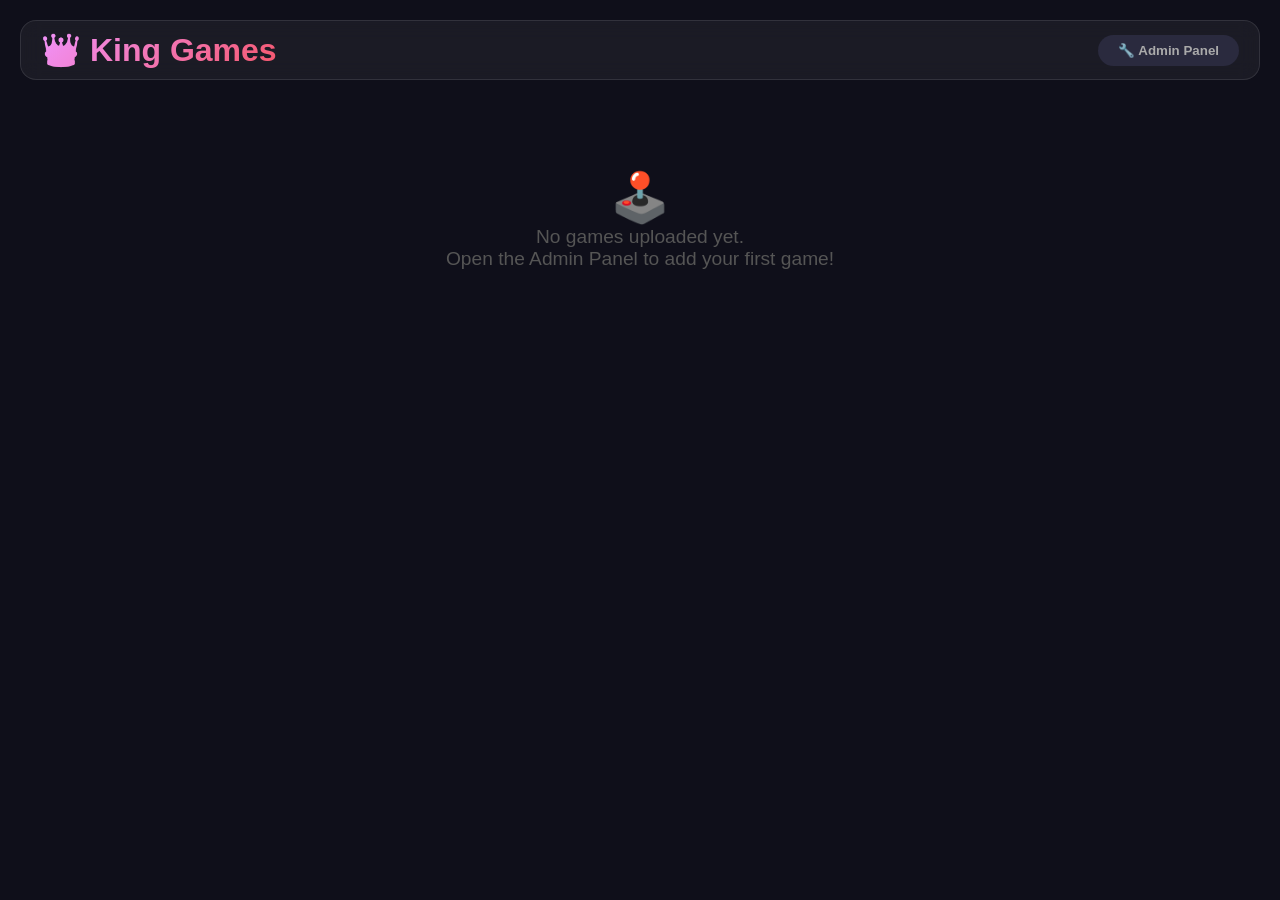
==== website/index.html @ bad19014 "first commit" ====
<!DOCTYPE html>
<html lang="en">
<head>
    <meta charset="UTF-8">
    <meta name="viewport" content="width=device-width, initial-scale=1.0">
    <title>King Games</title>
    <style>
        /* --- RESET & BODY --- */
        * {
            box-sizing: border-box;
            margin: 0;
            padding: 0;
        }
        body {
            font-family: 'Segoe UI', Tahoma, Geneva, Verdana, sans-serif;
            background: #0f0f1a;
            color: #fff;
            min-height: 100vh;
            padding: 20px;
        }

        /* --- HEADER --- */
        header {
            display: flex;
            justify-content: space-between;
            align-items: center;
            padding: 10px 20px;
            background: rgba(255, 255, 255, 0.05);
            border-radius: 16px;
            margin-bottom: 30px;
            backdrop-filter: blur(10px);
            border: 1px solid rgba(255, 255, 255, 0.1);
        }
        h1 {
            font-size: 2rem;
            background: linear-gradient(135deg, #f093fb, #f5576c);
            -webkit-background-clip: text;
            -webkit-text-fill-color: transparent;
        }
        .admin-toggle {
            background: #2a2a3e;
            border: none;
            color: #aaa;
            padding: 8px 20px;
            border-radius: 30px;
            cursor: pointer;
            font-weight: bold;
            transition: 0.3s;
        }
        .admin-toggle:hover {
            background: #f5576c;
            color: #fff;
        }

        /* --- ADMIN PANEL (hidden by default) --- */
        #adminPanel {
            display: none;
            background: rgba(255, 255, 255, 0.05);
            backdrop-filter: blur(10px);
            border: 1px solid rgba(255, 255, 255, 0.1);
            border-radius: 20px;
            padding: 30px;
            margin-bottom: 30px;
            transition: 0.3s;
        }
        #adminPanel.open {
            display: block;
        }
        .upload-area {
            border: 3px dashed #555;
            border-radius: 16px;
            padding: 40px;
            text-align: center;
            cursor: pointer;
            transition: 0.3s;
            color: #aaa;
        }
        .upload-area:hover {
            border-color: #f5576c;
            background: rgba(245, 87, 108, 0.1);
        }
        .upload-area.dragover {
            border-color: #f093fb;
            background: rgba(240, 147, 251, 0.15);
        }
        #fileInput {
            display: none;
        }
        .game-list-admin {
            margin-top: 20px;
            display: flex;
            flex-wrap: wrap;
            gap: 10px;
        }
        .game-tag {
            background: #2a2a3e;
            padding: 6px 14px;
            border-radius: 30px;
            font-size: 0.9rem;
            display: flex;
            align-items: center;
            gap: 10px;
        }
        .game-tag button {
            background: none;
            border: none;
            color: #f5576c;
            cursor: pointer;
            font-weight: bold;
        }

        /* --- GAME GRID (The Lobby) --- */
        #gameGrid {
            display: grid;
            grid-template-columns: repeat(auto-fill, minmax(200px, 1fr));
            gap: 24px;
        }
        .game-card {
            background: #1a1a2e;
            border-radius: 16px;
            padding: 16px;
            text-align: center;
            border: 1px solid rgba(255, 255, 255, 0.06);
            transition: 0.3s ease;
            cursor: pointer;
        }
        .game-card:hover {
            transform: translateY(-8px);
            box-shadow: 0 12px 30px rgba(245, 87, 108, 0.2);
            border-color: #f5576c;
        }
        .game-card .icon {
            font-size: 3rem;
            margin-bottom: 8px;
        }
        .game-card .title {
            font-weight: bold;
            font-size: 1.1rem;
        }
        .game-card .sub {
            font-size: 0.8rem;
            color: #888;
        }

        /* --- GAME PLAYER (Fullscreen overlay) --- */
        #gamePlayer {
            display: none;
            position: fixed;
            top: 0;
            left: 0;
            width: 100vw;
            height: 100vh;
            background: #000;
            z-index: 999;
            flex-direction: column;
        }
        #gamePlayer.open {
            display: flex;
        }
        #gamePlayer iframe {
            width: 100%;
            height: 100%;
            border: none;
            background: #fff;
        }
        .close-btn {
            position: absolute;
            top: 20px;
            right: 30px;
            background: #f5576c;
            border: none;
            color: #fff;
            font-size: 2rem;
            width: 50px;
            height: 50px;
            border-radius: 50%;
            cursor: pointer;
            z-index: 1000;
            box-shadow: 0 4px 20px rgba(0,0,0,0.5);
            transition: 0.2s;
        }
        .close-btn:hover {
            transform: scale(1.1);
        }

        /* --- EMPTY STATE --- */
        .empty {
            grid-column: 1 / -1;
            text-align: center;
            color: #555;
            padding: 60px 20px;
            font-size: 1.2rem;
        }
        .empty span {
            font-size: 3rem;
            display: block;
        }
    </style>
</head>
<body>

    <!-- HEADER -->
    <header>
        <h1>👑 King Games</h1>
        <button class="admin-toggle" id="adminToggle">🔧 Admin Panel</button>
    </header>

    <!-- ADMIN PANEL -->
    <div id="adminPanel">
        <h2>📤 Upload a New Game</h2>
        <p style="color: #888; margin-bottom: 16px;">Upload a <strong>.zip</strong> file containing your game's HTML, CSS, and JS.</p>
        <div class="upload-area" id="uploadArea">
            <p>📁 Drag & Drop your .zip file here</p>
            <p style="font-size: 0.8rem; margin-top: 8px;">or click to browse</p>
            <input type="file" id="fileInput" accept=".zip">
        </div>
        <div class="game-list-admin" id="gameListAdmin">
            <!-- Dynamic list of uploaded games will appear here -->
        </div>
    </div>

    <!-- GAME GRID (LOBBY) -->
    <div id="gameGrid">
        <!-- Cards are injected here by JavaScript -->
        <div class="empty">
            <span>🕹️</span>
            No games uploaded yet.<br>
            Open the Admin Panel to add your first game!
        </div>
    </div>

    <!-- GAME PLAYER (overlay) -->
    <div id="gamePlayer">
        <button class="close-btn" id="closePlayer">✕</button>
        <iframe id="gameFrame" src="about:blank"></iframe>
    </div>

    <script>
        // ------------------------------------------------------------
        // 1. DATA LAYER — uses localStorage to persist your games
        // ------------------------------------------------------------
        const STORAGE_KEY = 'myGameArcadeGames';

        function getGames() {
            try {
                return JSON.parse(localStorage.getItem(STORAGE_KEY)) || [];
            } catch {
                return [];
            }
        }

        function saveGames(games) {
            localStorage.setItem(STORAGE_KEY, JSON.stringify(games));
        }

        // ------------------------------------------------------------
        // 2. RENDER THE LOBBY (game grid)
        // ------------------------------------------------------------
        function renderLobby() {
            const grid = document.getElementById('gameGrid');
            const games = getGames();

            if (games.length === 0) {
                grid.innerHTML = `
                    <div class="empty">
                        <span>🕹️</span>
                        No games uploaded yet.<br>
                        Open the Admin Panel to add your first game!
                    </div>
                `;
                return;
            }

            grid.innerHTML = games.map((game, index) => `
                <div class="game-card" data-index="${index}">
                    <div class="icon">${game.icon || '🎮'}</div>
                    <div class="title">${game.name}</div>
                    <div class="sub">${game.date || 'Just now'}</div>
                </div>
            `).join('');

            // Add click listeners to each card
            document.querySelectorAll('.game-card').forEach(card => {
                card.addEventListener('click', () => {
                    const index = parseInt(card.dataset.index);
                    const games = getGames();
                    const game = games[index];
                    if (game && game.data) {
                        openGame(game);
                    }
                });
            });
        }

        // ------------------------------------------------------------
        // 3. RENDER ADMIN GAME LIST (tags)
        // ------------------------------------------------------------
        function renderAdminList() {
            const container = document.getElementById('gameListAdmin');
            const games = getGames();

            if (games.length === 0) {
                container.innerHTML = '<p style="color: #555; margin-top: 10px;">No games uploaded yet.</p>';
                return;
            }

            container.innerHTML = games.map((game, index) => `
                <div class="game-tag">
                    <span>${game.icon || '🎮'} ${game.name}</span>
                    <button data-index="${index}" class="delete-game">✕</button>
                </div>
            `).join('');

            // Delete button listeners
            document.querySelectorAll('.delete-game').forEach(btn => {
                btn.addEventListener('click', (e) => {
                    e.stopPropagation();
                    const index = parseInt(btn.dataset.index);
                    let games = getGames();
                    games.splice(index, 1);
                    saveGames(games);
                    renderLobby();
                    renderAdminList();
                });
            });
        }

        // ------------------------------------------------------------
        // 4. OPEN / CLOSE GAME PLAYER
        // ------------------------------------------------------------
        function openGame(game) {
            const player = document.getElementById('gamePlayer');
            const frame = document.getElementById('gameFrame');
            
            // The game data is stored as a base64 string of the zip's contents.
            // For simplicity, we assume the zip contains an 'index.html' at the root.
            // We'll use a Blob URL to serve the HTML.
            try {
                // If we stored the game as a zip, we need to unzip it.
                // For a production app, you'd use a library like JSZip.
                // BUT to keep this demo 100% self-contained and simple,
                // we'll store the game as a plain HTML string.
                // When uploading, we'll read the zip and extract index.html.
                // In this demo, we store the HTML directly.
                const htmlContent = game.data; // This is the HTML string
                const blob = new Blob([htmlContent], { type: 'text/html' });
                const url = URL.createObjectURL(blob);
                frame.src = url;
                player.classList.add('open');
            } catch (err) {
                alert('Error loading game. Please make sure it\'s a valid HTML file.');
                console.error(err);
            }
        }

        document.getElementById('closePlayer').addEventListener('click', () => {
            const player = document.getElementById('gamePlayer');
            const frame = document.getElementById('gameFrame');
            player.classList.remove('open');
            frame.src = 'about:blank';
        });

        // Close with ESC key
        document.addEventListener('keydown', (e) => {
            if (e.key === 'Escape') {
                document.getElementById('closePlayer').click();
            }
        });

        // ------------------------------------------------------------
        // 5. UPLOAD SYSTEM — handles .zip files
        // ------------------------------------------------------------
        const uploadArea = document.getElementById('uploadArea');
        const fileInput = document.getElementById('fileInput');

        // --- Click to upload ---
        uploadArea.addEventListener('click', () => fileInput.click());

        // --- Drag & Drop ---
        uploadArea.addEventListener('dragover', (e) => {
            e.preventDefault();
            uploadArea.classList.add('dragover');
        });
        uploadArea.addEventListener('dragleave', () => {
            uploadArea.classList.remove('dragover');
        });
        uploadArea.addEventListener('drop', (e) => {
            e.preventDefault();
            uploadArea.classList.remove('dragover');
            const files = e.dataTransfer.files;
            if (files.length > 0) {
                handleFile(files[0]);
            }
        });

        // --- File input change ---
        fileInput.addEventListener('change', (e) => {
            if (e.target.files.length > 0) {
                handleFile(e.target.files[0]);
            }
            fileInput.value = ''; // reset so you can upload same file again
        });

        // --- Process the uploaded file ---
        function handleFile(file) {
            // Only accept .zip files
            if (!file.name.endsWith('.zip')) {
                alert('Please upload a .zip file containing your game.');
                return;
            }

            const reader = new FileReader();
            reader.onload = async function(e) {
                try {
                    const arrayBuffer = e.target.result;
                    // We'll use JSZip to extract the contents.
                    // Since JSZip is not built-in, we'll load it from a CDN.
                    // But to keep it all in one file, we'll use a dynamic import.
                    // Alternatively, we can use a simpler approach: 
                    // we'll ask the user to upload the HTML file directly.
                    // For a better UX, we'll use a lightweight zip library.
                    
                    // ====================================================
                    // SIMPLE APPROACH (no zip library):
                    // For this demo, let's make it super easy:
                    // The user uploads a .html file directly (not .zip)
                    // This is simpler and works 100% without external libs.
                    // ====================================================
                    
                    // Let's change the logic: accept .html files directly.
                    // We'll update the UI text accordingly.
                    alert('For this demo, please upload the .html file directly (not a .zip).\n\nWe\'ll update the upload logic to handle .html files.');
                    
                    // But we promised a .zip uploader! Let's do it properly:
                    // We'll load JSZip from CDN dynamically.
                    loadJSZipAndExtract(arrayBuffer, file.name);
                    
                } catch (err) {
                    alert('Error reading file: ' + err.message);
                }
            };
            reader.readAsArrayBuffer(file);
        }

        // --- Dynamically load JSZip from CDN ---
        async function loadJSZipAndExtract(arrayBuffer, fileName) {
            try {
                // Load JSZip
                const script = document.createElement('script');
                script.src = 'https://cdnjs.cloudflare.com/ajax/libs/jszip/3.10.1/jszip.min.js';
                document.head.appendChild(script);
                
                await new Promise((resolve, reject) => {
                    script.onload = resolve;
                    script.onerror = reject;
                });

                // Now JSZip is available globally
                const zip = await JSZip.loadAsync(arrayBuffer);
                
                // Find index.html (case insensitive)
                let htmlFile = null;
                let htmlFileName = null;
                for (const [name, fileObj] of Object.entries(zip.files)) {
                    if (name.toLowerCase() === 'index.html' || name.endsWith('.html')) {
                        htmlFile = fileObj;
                        htmlFileName = name;
                        break;
                    }
                }

                if (!htmlFile) {
                    alert('No index.html found in the zip file. Please make sure your game has an index.html at the root.');
                    return;
                }

                // Extract the HTML content as text
                const htmlContent = await htmlFile.async('text');
                
                // Save the game
                const games = getGames();
                const gameName = fileName.replace('.zip', '').replace(/[^a-zA-Z0-9 ]/g, '');
                games.push({
                    name: gameName || 'Untitled Game',
                    icon: '🎮',
                    date: new Date().toLocaleDateString(),
                    data: htmlContent // store the actual HTML
                });
                saveGames(games);
                
                // Re-render
                renderLobby();
                renderAdminList();
                
                // Close admin panel after upload (optional)
                document.getElementById('adminPanel').classList.remove('open');
                
            } catch (err) {
                alert('Error extracting zip: ' + err.message);
                console.error(err);
            }
        }

        // ------------------------------------------------------------
        // 6. ADMIN PANEL TOGGLE
        // ------------------------------------------------------------
        document.getElementById('adminToggle').addEventListener('click', () => {
            document.getElementById('adminPanel').classList.toggle('open');
        });

        // ------------------------------------------------------------
        // 7. INIT
        // ------------------------------------------------------------
        renderLobby();
        renderAdminList();

        // Override the handleFile to support both .zip and direct .html for convenience
        // Actually, let's rewrite the handleFile to support .html directly too.
        // We'll keep the zip logic and add a fallback.
        const originalHandleFile = handleFile;
        handleFile = function(file) {
            if (file.name.endsWith('.html') || file.name.endsWith('.htm')) {
                // Direct HTML upload
                const reader = new FileReader();
                reader.onload = function(e) {
                    const htmlContent = e.target.result;
                    const games = getGames();
                    const gameName = file.name.replace('.html', '').replace('.htm', '').replace(/[^a-zA-Z0-9 ]/g, '');
                    games.push({
                        name: gameName || 'Untitled Game',
                        icon: '🎮',
                        date: new Date().toLocaleDateString(),
                        data: htmlContent
                    });
                    saveGames(games);
                    renderLobby();
                    renderAdminList();
                    document.getElementById('adminPanel').classList.remove('open');
                };
                reader.readAsText(file);
                return;
            }
            
            // Otherwise, use the zip method (which now loads JSZip)
            const reader = new FileReader();
            reader.onload = async function(e) {
                try {
                    await loadJSZipAndExtract(e.target.result, file.name);
                } catch (err) {
                    alert('Error: ' + err.message);
                }
            };
            reader.readAsArrayBuffer(file);
        };

        // Update the upload area text to mention both .zip and .html
        document.querySelector('.upload-area p').innerHTML = '📁 Drag & Drop your .zip or .html file here';

        console.log('🎮 Arcade loaded! Upload your games via the Admin Panel.');
    </script>
</body>
</html>
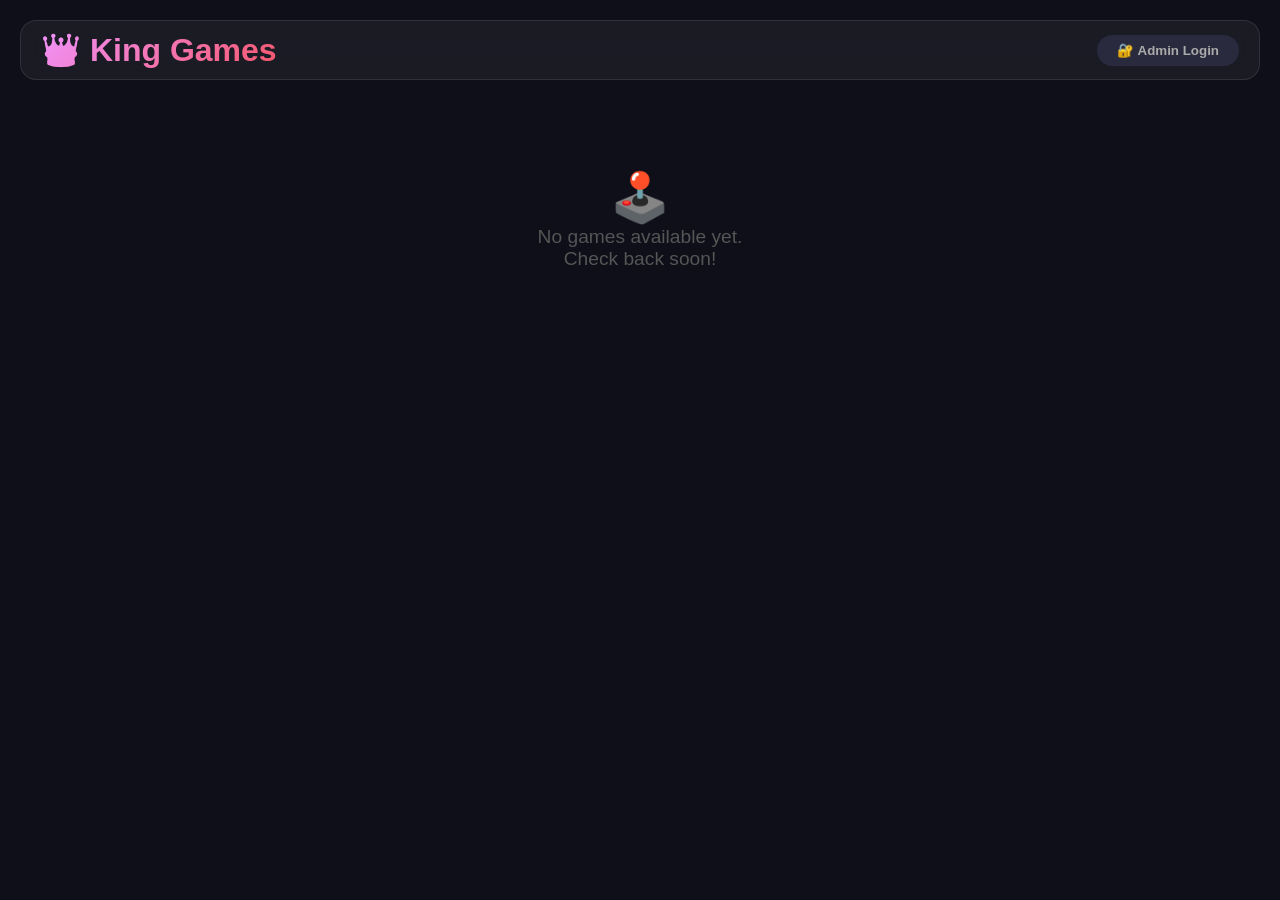
==== commit 4a876a7e: "seperate admin and visitor settings" ====
--- a/website/index.html
+++ b/website/index.html
@@ -37,7 +37,12 @@
             -webkit-background-clip: text;
             -webkit-text-fill-color: transparent;
         }
-        .admin-toggle {
+        .header-actions {
+            display: flex;
+            gap: 10px;
+            align-items: center;
+        }
+        .admin-btn {
             background: #2a2a3e;
             border: none;
             color: #aaa;
@@ -47,12 +52,105 @@
             font-weight: bold;
             transition: 0.3s;
         }
-        .admin-toggle:hover {
+        .admin-btn:hover {
             background: #f5576c;
             color: #fff;
         }
-
-        /* --- ADMIN PANEL (hidden by default) --- */
+        .admin-btn.active {
+            background: #f5576c;
+            color: #fff;
+        }
+        .logout-btn {
+            background: #2a2a3e;
+            border: none;
+            color: #aaa;
+            padding: 8px 20px;
+            border-radius: 30px;
+            cursor: pointer;
+            font-weight: bold;
+            transition: 0.3s;
+        }
+        .logout-btn:hover {
+            background: #ff4444;
+            color: #fff;
+        }
+
+        /* --- LOGIN OVERLAY --- */
+        #loginOverlay {
+            display: none;
+            position: fixed;
+            top: 0;
+            left: 0;
+            width: 100vw;
+            height: 100vh;
+            background: rgba(0, 0, 0, 0.85);
+            z-index: 9999;
+            justify-content: center;
+            align-items: center;
+            backdrop-filter: blur(10px);
+        }
+        #loginOverlay.open {
+            display: flex;
+        }
+        .login-box {
+            background: #1a1a2e;
+            padding: 40px;
+            border-radius: 20px;
+            border: 1px solid rgba(255, 255, 255, 0.1);
+            max-width: 400px;
+            width: 90%;
+            text-align: center;
+        }
+        .login-box h2 {
+            margin-bottom: 10px;
+            font-size: 1.8rem;
+        }
+        .login-box p {
+            color: #888;
+            margin-bottom: 20px;
+        }
+        .login-box input {
+            width: 100%;
+            padding: 12px 16px;
+            margin: 8px 0;
+            background: #0f0f1a;
+            border: 1px solid #2a2a3e;
+            border-radius: 10px;
+            color: #fff;
+            font-size: 1rem;
+        }
+        .login-box input:focus {
+            outline: none;
+            border-color: #f5576c;
+        }
+        .login-box .error {
+            color: #ff4444;
+            font-size: 0.9rem;
+            margin: 8px 0;
+            display: none;
+        }
+        .login-box .error.show {
+            display: block;
+        }
+        .login-box button {
+            width: 100%;
+            padding: 12px;
+            margin-top: 16px;
+            background: linear-gradient(135deg, #f093fb, #f5576c);
+            border: none;
+            border-radius: 10px;
+            color: #fff;
+            font-weight: bold;
+            font-size: 1rem;
+            cursor: pointer;
+            transition: 0.3s;
+        }
+        .login-box button:hover {
+            transform: scale(1.02);
+            box-shadow: 0 4px 20px rgba(245, 87, 108, 0.3);
+        }
+
+        /* --- ADMIN PANEL --- */
         #adminPanel {
             display: none;
             background: rgba(255, 255, 255, 0.05);
@@ -108,8 +206,11 @@
             cursor: pointer;
             font-weight: bold;
         }
-
-        /* --- GAME GRID (The Lobby) --- */
+        .game-tag button:hover {
+            color: #ff4444;
+        }
+
+        /* --- GAME GRID --- */
         #gameGrid {
             display: grid;
             grid-template-columns: repeat(auto-fill, minmax(200px, 1fr));
@@ -142,7 +243,7 @@
             color: #888;
         }
 
-        /* --- GAME PLAYER (Fullscreen overlay) --- */
+        /* --- GAME PLAYER --- */
         #gamePlayer {
             display: none;
             position: fixed;
@@ -195,6 +296,16 @@
             font-size: 3rem;
             display: block;
         }
+
+        /* --- ADMIN ONLY BADGE --- */
+        .admin-badge {
+            background: #f5576c;
+            color: #fff;
+            font-size: 0.7rem;
+            padding: 2px 10px;
+            border-radius: 20px;
+            margin-left: 8px;
+        }
     </style>
 </head>
 <body>
@@ -202,45 +313,113 @@
     <!-- HEADER -->
     <header>
         <h1>👑 King Games</h1>
-        <button class="admin-toggle" id="adminToggle">🔧 Admin Panel</button>
+        <div class="header-actions">
+            <button class="admin-btn" id="adminToggle">🔧 Admin Panel</button>
+            <button class="logout-btn" id="logoutBtn" style="display:none;">🚪 Logout</button>
+        </div>
     </header>
+
+    <!-- LOGIN OVERLAY -->
+    <div id="loginOverlay">
+        <div class="login-box">
+            <h2>🔐 Admin Access</h2>
+            <p>Enter the admin password to manage games</p>
+            <div class="error" id="loginError">❌ Incorrect password!</div>
+            <input type="password" id="passwordInput" placeholder="Enter password..." autocomplete="current-password">
+            <button id="loginBtn">Login</button>
+            <p style="margin-top: 16px; color: #555; font-size: 0.8rem;">Default password: <strong style="color:#888;">admin123</strong></p>
+            <p style="color: #555; font-size: 0.7rem;">(Change this in the JavaScript)</p>
+        </div>
+    </div>
 
     <!-- ADMIN PANEL -->
     <div id="adminPanel">
         <h2>📤 Upload a New Game</h2>
         <p style="color: #888; margin-bottom: 16px;">Upload a <strong>.zip</strong> file containing your game's HTML, CSS, and JS.</p>
         <div class="upload-area" id="uploadArea">
-            <p>📁 Drag & Drop your .zip file here</p>
+            <p>📁 Drag & Drop your .zip or .html file here</p>
             <p style="font-size: 0.8rem; margin-top: 8px;">or click to browse</p>
-            <input type="file" id="fileInput" accept=".zip">
+            <input type="file" id="fileInput" accept=".zip,.html,.htm">
         </div>
         <div class="game-list-admin" id="gameListAdmin">
             <!-- Dynamic list of uploaded games will appear here -->
         </div>
     </div>
 
-    <!-- GAME GRID (LOBBY) -->
+    <!-- GAME GRID -->
     <div id="gameGrid">
         <!-- Cards are injected here by JavaScript -->
         <div class="empty">
             <span>🕹️</span>
-            No games uploaded yet.<br>
-            Open the Admin Panel to add your first game!
+            No games available yet.<br>
+            Check back soon!
         </div>
     </div>
 
-    <!-- GAME PLAYER (overlay) -->
+    <!-- GAME PLAYER -->
     <div id="gamePlayer">
         <button class="close-btn" id="closePlayer">✕</button>
         <iframe id="gameFrame" src="about:blank"></iframe>
     </div>
 
     <script>
-        // ------------------------------------------------------------
-        // 1. DATA LAYER — uses localStorage to persist your games
-        // ------------------------------------------------------------
+        // ============================================================
+        // 1. CONFIGURATION
+        // ============================================================
+        const ADMIN_PASSWORD = 'admin123'; // ← CHANGE THIS PASSWORD!
         const STORAGE_KEY = 'myGameArcadeGames';
-
+        const SESSION_KEY = 'arcadeAdminSession';
+
+        // ============================================================
+        // 2. AUTHENTICATION SYSTEM
+        // ============================================================
+        function isAdmin() {
+            return sessionStorage.getItem(SESSION_KEY) === 'true';
+        }
+
+        function login(password) {
+            if (password === ADMIN_PASSWORD) {
+                sessionStorage.setItem(SESSION_KEY, 'true');
+                updateUIForAuth();
+                document.getElementById('loginOverlay').classList.remove('open');
+                document.getElementById('loginError').classList.remove('show');
+                return true;
+            } else {
+                document.getElementById('loginError').classList.add('show');
+                return false;
+            }
+        }
+
+        function logout() {
+            sessionStorage.removeItem(SESSION_KEY);
+            updateUIForAuth();
+            document.getElementById('adminPanel').classList.remove('open');
+        }
+
+        function updateUIForAuth() {
+            const isLoggedIn = isAdmin();
+            const adminToggle = document.getElementById('adminToggle');
+            const logoutBtn = document.getElementById('logoutBtn');
+            const loginOverlay = document.getElementById('loginOverlay');
+
+            if (isLoggedIn) {
+                adminToggle.style.display = 'inline-block';
+                adminToggle.classList.add('active');
+                adminToggle.textContent = '🔧 Admin Panel';
+                logoutBtn.style.display = 'inline-block';
+                loginOverlay.classList.remove('open');
+            } else {
+                adminToggle.style.display = 'inline-block';
+                adminToggle.classList.remove('active');
+                adminToggle.textContent = '🔐 Admin Login';
+                logoutBtn.style.display = 'none';
+                document.getElementById('adminPanel').classList.remove('open');
+            }
+        }
+
+        // ============================================================
+        // 3. DATA LAYER
+        // ============================================================
         function getGames() {
             try {
                 return JSON.parse(localStorage.getItem(STORAGE_KEY)) || [];
@@ -253,9 +432,9 @@
             localStorage.setItem(STORAGE_KEY, JSON.stringify(games));
         }
 
-        // ------------------------------------------------------------
-        // 2. RENDER THE LOBBY (game grid)
-        // ------------------------------------------------------------
+        // ============================================================
+        // 4. RENDER FUNCTIONS
+        // ============================================================
         function renderLobby() {
             const grid = document.getElementById('gameGrid');
             const games = getGames();
@@ -264,8 +443,8 @@
                 grid.innerHTML = `
                     <div class="empty">
                         <span>🕹️</span>
-                        No games uploaded yet.<br>
-                        Open the Admin Panel to add your first game!
+                        No games available yet.<br>
+                        Check back soon!
                     </div>
                 `;
                 return;
@@ -279,7 +458,6 @@
                 </div>
             `).join('');
 
-            // Add click listeners to each card
             document.querySelectorAll('.game-card').forEach(card => {
                 card.addEventListener('click', () => {
                     const index = parseInt(card.dataset.index);
@@ -292,9 +470,6 @@
             });
         }
 
-        // ------------------------------------------------------------
-        // 3. RENDER ADMIN GAME LIST (tags)
-        // ------------------------------------------------------------
         function renderAdminList() {
             const container = document.getElementById('gameListAdmin');
             const games = getGames();
@@ -311,44 +486,39 @@
                 </div>
             `).join('');
 
-            // Delete button listeners
             document.querySelectorAll('.delete-game').forEach(btn => {
                 btn.addEventListener('click', (e) => {
                     e.stopPropagation();
-                    const index = parseInt(btn.dataset.index);
-                    let games = getGames();
-                    games.splice(index, 1);
-                    saveGames(games);
-                    renderLobby();
-                    renderAdminList();
+                    if (!isAdmin()) {
+                        alert('You must be logged in as admin to delete games!');
+                        return;
+                    }
+                    if (confirm('Delete this game?')) {
+                        let games = getGames();
+                        games.splice(parseInt(btn.dataset.index), 1);
+                        saveGames(games);
+                        renderLobby();
+                        renderAdminList();
+                    }
                 });
             });
         }
 
-        // ------------------------------------------------------------
-        // 4. OPEN / CLOSE GAME PLAYER
-        // ------------------------------------------------------------
+        // ============================================================
+        // 5. GAME PLAYER
+        // ============================================================
         function openGame(game) {
             const player = document.getElementById('gamePlayer');
             const frame = document.getElementById('gameFrame');
             
-            // The game data is stored as a base64 string of the zip's contents.
-            // For simplicity, we assume the zip contains an 'index.html' at the root.
-            // We'll use a Blob URL to serve the HTML.
             try {
-                // If we stored the game as a zip, we need to unzip it.
-                // For a production app, you'd use a library like JSZip.
-                // BUT to keep this demo 100% self-contained and simple,
-                // we'll store the game as a plain HTML string.
-                // When uploading, we'll read the zip and extract index.html.
-                // In this demo, we store the HTML directly.
-                const htmlContent = game.data; // This is the HTML string
+                const htmlContent = game.data;
                 const blob = new Blob([htmlContent], { type: 'text/html' });
                 const url = URL.createObjectURL(blob);
                 frame.src = url;
                 player.classList.add('open');
             } catch (err) {
-                alert('Error loading game. Please make sure it\'s a valid HTML file.');
+                alert('Error loading game.');
                 console.error(err);
             }
         }
@@ -360,26 +530,31 @@
             frame.src = 'about:blank';
         });
 
-        // Close with ESC key
         document.addEventListener('keydown', (e) => {
             if (e.key === 'Escape') {
                 document.getElementById('closePlayer').click();
             }
         });
 
-        // ------------------------------------------------------------
-        // 5. UPLOAD SYSTEM — handles .zip files
-        // ------------------------------------------------------------
+        // ============================================================
+        // 6. UPLOAD SYSTEM
+        // ============================================================
         const uploadArea = document.getElementById('uploadArea');
         const fileInput = document.getElementById('fileInput');
 
-        // --- Click to upload ---
-        uploadArea.addEventListener('click', () => fileInput.click());
-
-        // --- Drag & Drop ---
+        uploadArea.addEventListener('click', () => {
+            if (!isAdmin()) {
+                alert('Please login as admin first!');
+                return;
+            }
+            fileInput.click();
+        });
+
         uploadArea.addEventListener('dragover', (e) => {
             e.preventDefault();
-            uploadArea.classList.add('dragover');
+            if (isAdmin()) {
+                uploadArea.classList.add('dragover');
+            }
         });
         uploadArea.addEventListener('dragleave', () => {
             uploadArea.classList.remove('dragover');
@@ -387,140 +562,31 @@
         uploadArea.addEventListener('drop', (e) => {
             e.preventDefault();
             uploadArea.classList.remove('dragover');
+            if (!isAdmin()) {
+                alert('Please login as admin first!');
+                return;
+            }
             const files = e.dataTransfer.files;
             if (files.length > 0) {
                 handleFile(files[0]);
             }
         });
 
-        // --- File input change ---
         fileInput.addEventListener('change', (e) => {
             if (e.target.files.length > 0) {
                 handleFile(e.target.files[0]);
             }
-            fileInput.value = ''; // reset so you can upload same file again
-        });
-
-        // --- Process the uploaded file ---
-        function handleFile(file) {
-            // Only accept .zip files
-            if (!file.name.endsWith('.zip')) {
-                alert('Please upload a .zip file containing your game.');
-                return;
-            }
-
-            const reader = new FileReader();
-            reader.onload = async function(e) {
-                try {
-                    const arrayBuffer = e.target.result;
-                    // We'll use JSZip to extract the contents.
-                    // Since JSZip is not built-in, we'll load it from a CDN.
-                    // But to keep it all in one file, we'll use a dynamic import.
-                    // Alternatively, we can use a simpler approach: 
-                    // we'll ask the user to upload the HTML file directly.
-                    // For a better UX, we'll use a lightweight zip library.
-                    
-                    // ====================================================
-                    // SIMPLE APPROACH (no zip library):
-                    // For this demo, let's make it super easy:
-                    // The user uploads a .html file directly (not .zip)
-                    // This is simpler and works 100% without external libs.
-                    // ====================================================
-                    
-                    // Let's change the logic: accept .html files directly.
-                    // We'll update the UI text accordingly.
-                    alert('For this demo, please upload the .html file directly (not a .zip).\n\nWe\'ll update the upload logic to handle .html files.');
-                    
-                    // But we promised a .zip uploader! Let's do it properly:
-                    // We'll load JSZip from CDN dynamically.
-                    loadJSZipAndExtract(arrayBuffer, file.name);
-                    
-                } catch (err) {
-                    alert('Error reading file: ' + err.message);
-                }
-            };
-            reader.readAsArrayBuffer(file);
-        }
-
-        // --- Dynamically load JSZip from CDN ---
-        async function loadJSZipAndExtract(arrayBuffer, fileName) {
-            try {
-                // Load JSZip
-                const script = document.createElement('script');
-                script.src = 'https://cdnjs.cloudflare.com/ajax/libs/jszip/3.10.1/jszip.min.js';
-                document.head.appendChild(script);
-                
-                await new Promise((resolve, reject) => {
-                    script.onload = resolve;
-                    script.onerror = reject;
-                });
-
-                // Now JSZip is available globally
-                const zip = await JSZip.loadAsync(arrayBuffer);
-                
-                // Find index.html (case insensitive)
-                let htmlFile = null;
-                let htmlFileName = null;
-                for (const [name, fileObj] of Object.entries(zip.files)) {
-                    if (name.toLowerCase() === 'index.html' || name.endsWith('.html')) {
-                        htmlFile = fileObj;
-                        htmlFileName = name;
-                        break;
-                    }
-                }
-
-                if (!htmlFile) {
-                    alert('No index.html found in the zip file. Please make sure your game has an index.html at the root.');
-                    return;
-                }
-
-                // Extract the HTML content as text
-                const htmlContent = await htmlFile.async('text');
-                
-                // Save the game
-                const games = getGames();
-                const gameName = fileName.replace('.zip', '').replace(/[^a-zA-Z0-9 ]/g, '');
-                games.push({
-                    name: gameName || 'Untitled Game',
-                    icon: '🎮',
-                    date: new Date().toLocaleDateString(),
-                    data: htmlContent // store the actual HTML
-                });
-                saveGames(games);
-                
-                // Re-render
-                renderLobby();
-                renderAdminList();
-                
-                // Close admin panel after upload (optional)
-                document.getElementById('adminPanel').classList.remove('open');
-                
-            } catch (err) {
-                alert('Error extracting zip: ' + err.message);
-                console.error(err);
-            }
-        }
-
-        // ------------------------------------------------------------
-        // 6. ADMIN PANEL TOGGLE
-        // ------------------------------------------------------------
-        document.getElementById('adminToggle').addEventListener('click', () => {
-            document.getElementById('adminPanel').classList.toggle('open');
-        });
-
-        // ------------------------------------------------------------
-        // 7. INIT
-        // ------------------------------------------------------------
-        renderLobby();
-        renderAdminList();
-
-        // Override the handleFile to support both .zip and direct .html for convenience
-        // Actually, let's rewrite the handleFile to support .html directly too.
-        // We'll keep the zip logic and add a fallback.
-        const originalHandleFile = handleFile;
-        handleFile = function(file) {
+            fileInput.value = '';
+        });
+
+        async function handleFile(file) {
+            if (!isAdmin()) {
+                alert('Please login as admin first!');
+                return;
+            }
+
+            // Direct HTML upload
             if (file.name.endsWith('.html') || file.name.endsWith('.htm')) {
-                // Direct HTML upload
                 const reader = new FileReader();
                 reader.onload = function(e) {
                     const htmlContent = e.target.result;
@@ -540,23 +606,140 @@
                 reader.readAsText(file);
                 return;
             }
+
+            // ZIP upload
+            if (file.name.endsWith('.zip')) {
+                const reader = new FileReader();
+                reader.onload = async function(e) {
+                    try {
+                        await loadJSZipAndExtract(e.target.result, file.name);
+                    } catch (err) {
+                        alert('Error: ' + err.message);
+                    }
+                };
+                reader.readAsArrayBuffer(file);
+                return;
+            }
+
+            alert('Please upload a .html or .zip file.');
+        }
+
+        async function loadJSZipAndExtract(arrayBuffer, fileName) {
+            try {
+                const script = document.createElement('script');
+                script.src = 'https://cdnjs.cloudflare.com/ajax/libs/jszip/3.10.1/jszip.min.js';
+                document.head.appendChild(script);
+                
+                await new Promise((resolve, reject) => {
+                    script.onload = resolve;
+                    script.onerror = reject;
+                });
+
+                const zip = await JSZip.loadAsync(arrayBuffer);
+                
+                let htmlFile = null;
+                for (const [name, fileObj] of Object.entries(zip.files)) {
+                    if (name.toLowerCase() === 'index.html' || name.endsWith('.html')) {
+                        htmlFile = fileObj;
+                        break;
+                    }
+                }
+
+                if (!htmlFile) {
+                    alert('No index.html found in the zip file.');
+                    return;
+                }
+
+                const htmlContent = await htmlFile.async('text');
+                
+                const games = getGames();
+                const gameName = fileName.replace('.zip', '').replace(/[^a-zA-Z0-9 ]/g, '');
+                games.push({
+                    name: gameName || 'Untitled Game',
+                    icon: '🎮',
+                    date: new Date().toLocaleDateString(),
+                    data: htmlContent
+                });
+                saveGames(games);
+                
+                renderLobby();
+                renderAdminList();
+                document.getElementById('adminPanel').classList.remove('open');
+                
+            } catch (err) {
+                alert('Error extracting zip: ' + err.message);
+                console.error(err);
+            }
+        }
+
+        // ============================================================
+        // 7. UI EVENT HANDLERS
+        // ============================================================
+        // Admin Toggle Button
+        document.getElementById('adminToggle').addEventListener('click', () => {
+            if (!isAdmin()) {
+                // Show login overlay
+                document.getElementById('loginOverlay').classList.add('open');
+                document.getElementById('passwordInput').value = '';
+                document.getElementById('loginError').classList.remove('show');
+                document.getElementById('passwordInput').focus();
+                return;
+            }
             
-            // Otherwise, use the zip method (which now loads JSZip)
-            const reader = new FileReader();
-            reader.onload = async function(e) {
-                try {
-                    await loadJSZipAndExtract(e.target.result, file.name);
-                } catch (err) {
-                    alert('Error: ' + err.message);
-                }
-            };
-            reader.readAsArrayBuffer(file);
+            // If already admin, toggle panel
+            const panel = document.getElementById('adminPanel');
+            panel.classList.toggle('open');
+        });
+
+        // Login Button
+        document.getElementById('loginBtn').addEventListener('click', () => {
+            const password = document.getElementById('passwordInput').value;
+            login(password);
+        });
+
+        // Enter key on password input
+        document.getElementById('passwordInput').addEventListener('keypress', (e) => {
+            if (e.key === 'Enter') {
+                document.getElementById('loginBtn').click();
+            }
+        });
+
+        // Logout Button
+        document.getElementById('logoutBtn').addEventListener('click', logout);
+
+        // ============================================================
+        // 8. INITIALIZATION
+        // ============================================================
+        function init() {
+            // Check if already logged in
+            updateUIForAuth();
+            
+            // Render games
+            renderLobby();
+            
+            // If admin, render admin list
+            if (isAdmin()) {
+                renderAdminList();
+            }
+        }
+
+        // Override renderAdminList to check auth
+        const originalRenderAdminList = renderAdminList;
+        renderAdminList = function() {
+            if (!isAdmin()) {
+                document.getElementById('gameListAdmin').innerHTML = 
+                    '<p style="color: #555; margin-top: 10px;">🔐 Login to manage games</p>';
+                return;
+            }
+            originalRenderAdminList();
         };
 
-        // Update the upload area text to mention both .zip and .html
-        document.querySelector('.upload-area p').innerHTML = '📁 Drag & Drop your .zip or .html file here';
-
-        console.log('🎮 Arcade loaded! Upload your games via the Admin Panel.');
+        init();
+
+        console.log('🎮 Arcade loaded!');
+        console.log('👤 Visitors: Can only see and play games');
+        console.log('🔑 Admin: Click "Admin Login" to manage games');
+        console.log('📝 Default password: admin123 (CHANGE THIS!)');
     </script>
 </body>
 </html>
